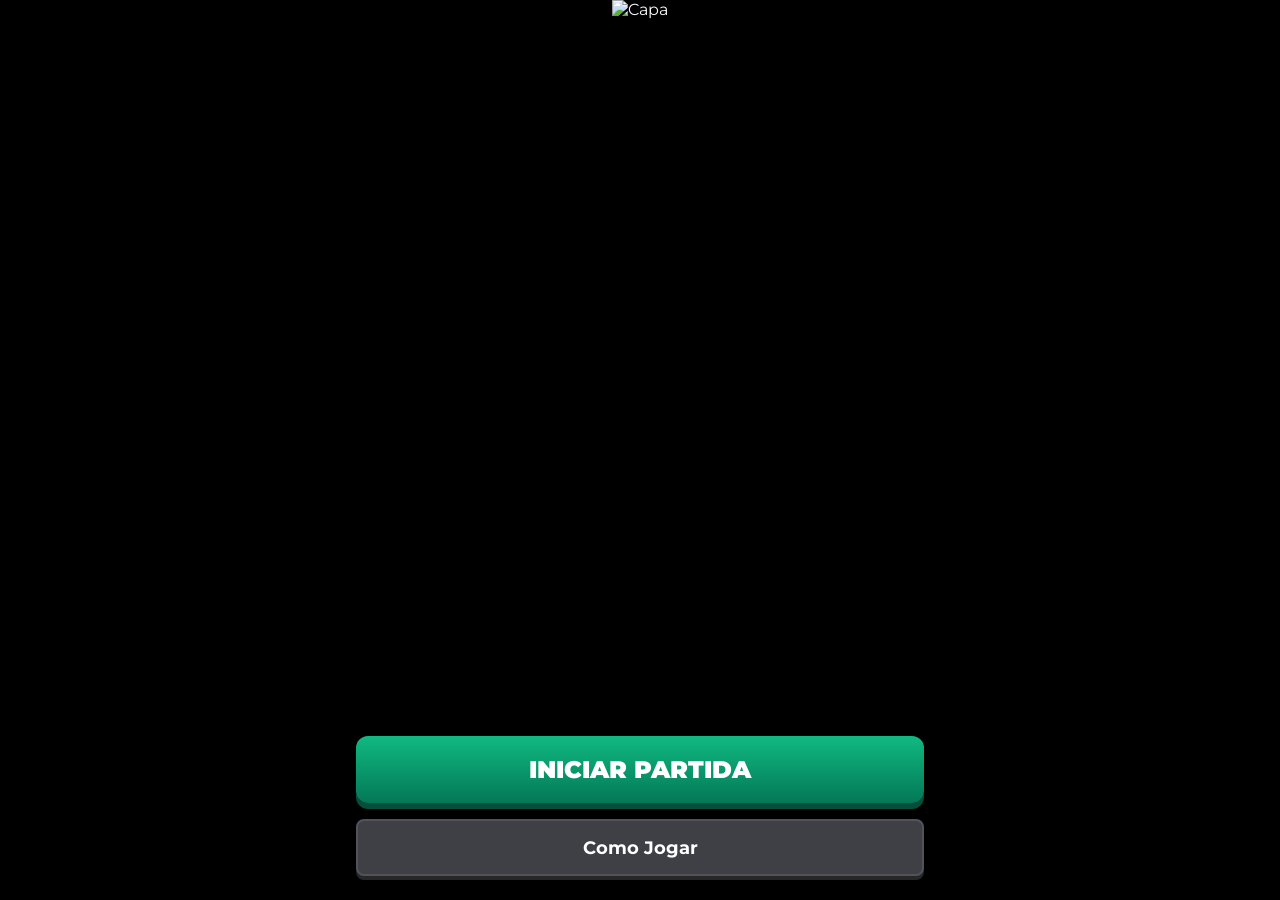
==== index.html @ c62ad5a4 "teste" ====
<!DOCTYPE html>
<html lang="pt-br">


<head>
    <meta charset="UTF-8">
    <meta name="viewport" content="width=device-width, initial-scale=1.0">
    <title>Metabolismo em Ação - Jogo de Tabuleiro Web</title>
    <link rel="stylesheet" href="style.css">
    <link href="https://fonts.googleapis.com/css2?family=Poppins:wght@400;600;800&display=swap" rel="stylesheet">
</head>


<body>
    <!-- Menu Inicial com a imagem de fundo espelhada -->
    <div id="start-menu">
        <div class="bg-mirror-container">
            <div class="side-mirror left-mirror"></div>
            <img class="center-img" src="../imagem gerada.png" alt="Capa">
            <div class="side-mirror right-mirror"></div>
        </div>
        <div class="menu-content glass-panel" style="z-index: 10;">
            <button id="btn-start" class="primary-btn"
                style="width:100%; margin-bottom:1rem; font-size:1.5rem; padding:1.2rem;">Iniciar Partida</button>
            <button id="btn-menu-rules" class="secondary-btn" style="width:100%; font-size:1.1rem; padding:1rem;">Como
                Jogar</button>
        </div>
    </div>


    <!-- Container do Jogo (Oculto inicialmente) -->
    <div id="app" style="display: none;">
        
        <header class="glass-header">
            <h1>Metabolismo em Ação</h1>
            <p>A Corrida da Glicose x Ácido Graxo</p>
        </header>
        
        <main>
            
            <section class="hud">
                <div class="spacer"></div>
                <div class="spacer"></div>
                <div class="spacer"></div>
                <div class="player-card glass-panel" id="card-p1">
                    <h2>Molécula 1: Glicose <br><span>(Carboidrato)</span></h2>
                    <div class="stats">
                        <div class="stat" title="Energia útil"><span class="icon">⚡</span> ATP: <b id="atp-p1">0</b>
                        </div>
                        <div class="stat" title="Poder redutor da Glicólise e Krebs"><span class="icon">🔵</span> NADH:
                            <b id="nadh-p1">0</b>
                        </div>
                        <div class="stat" title="Poder redutor"><span class="icon">🟡</span> FADH₂: <b
                                id="fadh-p1">0</b></div>
                    </div>
                    <div class="current-node-pos">
                        <div class="pos-label">📍 POSIÇÃO ATUAL:</div>
                        <strong id="pos-name-p1">Início</strong>
                        <span id="pos-desc-p1">-</span>
                    </div>
                </div>


                <div class="game-controls glass-panel">
                    <div id="status-message">Vez do Jogador: Glicose</div>
                    <button id="btn-roll" class="primary-btn">Rolar Dado 🎲</button>
                    <div id="dice-result">-</div>
                    <button id="btn-reset" class="secondary-btn" style="display:none;">Jogar Novamente</button>
                    <button id="btn-rules" class="secondary-btn" style="margin-top: 10px;">Ver Regras</button>
                </div>


                <div class="player-card glass-panel" id="card-p2">
                    <h2>Molécula 2: Ácido Graxo <br><span>(Lipídio)</span></h2>
                    <div class="stats">
                        <div class="stat" title="Energia útil"><span class="icon">⚡</span> ATP: <b id="atp-p2">0</b>
                        </div>
                        <div class="stat" title="Poder redutor da Beta-Ox e Krebs"><span class="icon">🔵</span> NADH: <b
                                id="nadh-p2">0</b></div>
                        <div class="stat" title="Poder redutor da Beta-Ox e Krebs"><span class="icon">🟡</span> FADH₂:
                            <b id="fadh-p2">0</b>
                        </div>
                    </div>
                    <div class="current-node-pos">
                        <div class="pos-label">📍 POSIÇÃO ATUAL:</div>
                        <strong id="pos-name-p2">Início</strong>
                        <span id="pos-desc-p2">-</span>
                    </div>
                </div>
            </section>

            

            <div class="board-scroll-wrapper">
                <section class="board-area">
                    <div class="zone citosol-zone">
                        <div class="zone-label">Citosol</div>
                        <div class="zone-bio-description">Glicólise & Ativação de Lipídios</div>
                    </div>
                    <div class="zone mitocondria-zone">
                        <div class="zone-label">Mitocôndria</div>
                        <div class="zone-bio-description">Matriz: Ciclo de Krebs & Beta-Oxidação<br>Cristas: Cadeia
                            Respiratória</div>
                    </div>


                    <div id="board-nodes">
                        <!-- Gerado pelo Javascript (nós, svg, pinos) -->
                    </div>
                </section>
            </div>
        </main>

        <div class="spacer"></div>
        <!-- Modals -->

        <div id="event-modal" class="modal-overlay hidden">
            <div class="modal-content glass-panel">
                <h2 id="modal-title">Evento Clínico/Metabólico!</h2>
                <div class="modal-icon" style="font-size: 3rem; margin-bottom: 1rem;">⚠️</div>
                <p id="modal-desc" style="font-size: 1.2rem; margin-bottom: 2rem;"></p>
                <button id="btn-modal-close" class="primary-btn">Continuar</button>
            </div>
        </div>


        <div id="rules-modal" class="modal-overlay hidden">
            <div class="modal-content glass-panel rules-content" style="max-width: 600px;">
                <h2 style="color: #0284c7; margin-bottom: 1rem;">📚 Regras do Jogo</h2>
                <ul
                    style="text-align: left; margin-bottom: 2rem; font-size: 1.1rem; line-height: 1.6; color: #44403c; font-weight: 500;">
                    <li><strong>Objetivo:</strong> Chegar ao final com a maior quantidade de energia (ATP).</li>
                    <li><strong>Percurso:</strong> A Glicose faz a Glicólise; o Ácido Graxo faz a Beta-Oxidação. Ambos
                        se encontram no <i>Acetil-CoA</i> e seguem para o Ciclo de Krebs e Cadeia Respiratória.</li>
                    <li><strong>Economia:</strong> Você ganha/gasta ATP e ganha moléculas transportadoras (NADH e
                        FADH₂).</li>
                    <li><strong>Cadeia Respiratória:</strong> Todo o seu NADH é transformado livremente em 3 ATPs cada,
                        e o FADH₂ em 2 ATPs cada ao final.</li>
                    <li><strong>Casas Laranjas:</strong> Eventos clínicos/fisiológicos (ex: jejum, diabetes) causam
                        efeitos surpresas!</li>
                </ul>
                <button id="btn-rules-close" class="primary-btn">Entendido</button>
            </div>
        </div>
    </div>


    <script src="script.js"></script>
</body>


</html>
---- style.css ----
@import url('https://fonts.googleapis.com/css2?family=Montserrat:wght@400;700;900&display=swap');

:root {
    --bg-dark: #121015;
    --table-color: #1a1622;
    --board-edge: #27272a;
    --citosol-color: #0d4a36;
    --mitocondria-color: #581c1c;
    --text-primary: #f8fafc;
    --text-muted: #94a3b8;
    --accent: #f59e0b;
}

* {
    margin: 0;
    padding: 0;
    box-sizing: border-box;
    font-family: 'Montserrat', sans-serif;
}

body {
    background-color: var(--table-color);
    /* Sci-fi table/dark wood texture representation */
    background-image: url("data:image/svg+xml,%3Csvg width='60' height='60' viewBox='0 0 60 60' xmlns='http://www.w3.org/2000/svg'%3E%3Cpath d='M54.627 0l.83.83-1.66 1.66-.83-.83.83-.83zM58.33 4.14l.83.83-4.98 4.98-.83-.83 4.98-4.98zm-9.13 9.13l.83.83-8.3 8.3-.83-.83 8.3-8.3zM25 60L0 35v-2l26 26h-1zm10.5-60L60 25.5v2L34.5 0h1zM60 55.5V60h-4.5L60 55.5zM0 4.5V0h4.5L0 4.5zM20 60L0 40v-2l22 22h-2zm10.5-60L60 30.5v2L29.5 0h1zM30 60L0 30v-2l32 32h-2zm10.5-60L60 20.5v2L19.5 0h1zM40 60L0 20v-2l42 42h-2zm10.5-60L60 10.5v2L9.5 0h1zM50 60L0 10v-2l52 52h-2zM52.5 0L60 7.5v2L49.5 0h3z' fill='%23110d14' fill-opacity='0.6' fill-rule='evenodd'/%3E%3C/svg%3E");
    color: var(--text-primary);
    overflow-x: hidden;
    user-select: none;
}

/* Start Menu overlaying everything */
#start-menu {
    position: fixed;
    top: 0; left: 0; width: 100%; height: 100%;
    display: flex;
    justify-content: center;
    align-items: flex-end;
    padding-bottom: 1.5rem;
    z-index: 5000;
}

.bg-mirror-container {
    position: absolute; top:0; left:0; width:100%; height:100%; z-index: -1;
    display: flex; flex-direction: row; justify-content: center; overflow: hidden;
    background-color: #000;
}

.center-img {
    height: 100%;
    width: auto;
    object-fit: contain;
    flex-shrink: 0;
}

.side-mirror {
    flex-grow: 1;
    height: 100%;
    background-image: url("../imagem%20gerada.png");
    background-size: auto 100%;
    background-repeat: repeat-x;
}

.left-mirror {
    transform: scaleX(-1);
    background-position: left center;
}

.right-mirror {
    transform: scaleX(-1);
    background-position: right center;
}

#start-menu .menu-content {
    text-align: center;
    max-width: 600px;
    width: 90%;
    padding: 0 1rem;
    background: transparent;
    backdrop-filter: none;
    box-shadow: none;
    border: none;
}

#start-menu h1 {
    font-size: 3.5rem;
    color: #fcd34d;
    text-transform: uppercase;
    margin-bottom: 0.5rem;
    text-shadow: 3px 3px 0px #78350f, 0 0 30px rgba(245,158,11,0.6);
    line-height: 1.1;
}

#start-menu p {
    font-size: 1.4rem;
    color: #e2e8f0;
    margin-top: 1rem;
    margin-bottom: 3rem;
    font-weight: 700;
    text-shadow: 1px 1px 3px rgba(0,0,0,0.8);
}

#app {
    display: flex;
    flex-direction: column;
    height: 100vh;
}

/* Header */
/* Localize a classe .glass-header e atualize as propriedades: */
/* 1. Adicione margem ao cabeçalho para empurrar o conteúdo de baixo */
.glass-header {
    text-align: center;
    padding: 1rem;
    background: linear-gradient(to bottom, #100b14, #18111f);
    border-bottom: 4px solid #3d3047;
    box-shadow: 0 4px 15px rgba(0, 0, 0, 0.8);
    position: relative; /* Garante que ele siga o fluxo normal */
    z-index: 10;
    margin-bottom: 2rem; /* ESPAÇO ADICIONADO PARA NÃO "COMER" O HUD */
}

/* 2. Ajuste o container principal para não forçar tudo para o topo ou centro demais */
main {
    flex: 1;
    display: flex;
    flex-direction: column;
    padding: 1rem 4rem; /* Reduzi o padding superior para controlar melhor o espaço */
    align-items: center;
    justify-content: flex-start; /* MUDADO DE 'center' PARA 'flex-start' */
    gap: 2rem; /* Adiciona um espaço automático entre o HUD e o Tabuleiro */
    min-height: 0;
}

/* 3. Garante que o HUD não tenha margens negativas que o puxem para cima */
.hud {
    display: flex;
    justify-content: space-between;
    align-items: stretch;
    padding: 0 2rem; /* Removido o padding superior excessivo */
    gap: 2rem;
    z-index: 10;
    width: 100%;
}

.glass-header h1 {
    font-size: 2.2rem; /* Leve redução para caber melhor entre os elementos */
    color: #fcd34d;
    text-shadow: 2px 2px 0px #78350f, 0 0 20px rgba(245,158,11,0.5);
    letter-spacing: 2px;
    text-transform: uppercase;
}

/* Dashboard / HUD: physical player boards */
.hud {
    display: flex;
    justify-content: space-between;
    align-items: stretch;
    padding: 1.5rem 2rem;
    gap: 2rem;
    z-index: 10;
}

.glass-panel {
    background: #27272a;
    border: 3px solid #3f3f46;
    border-radius: 12px;
    padding: 1.5rem;
    /* Simulate physical thickness */
    box-shadow: inset 0 2px 5px rgba(255, 255, 255, 0.05), 0 10px 20px rgba(0, 0, 0, 0.6), 0 4px 0 #18181b;
}

.player-card {
    flex: 1;
    text-align: center;
    transition: all 0.3s ease;
}

.player-card.active {
    border-color: var(--accent);
    background: linear-gradient(to bottom, #3f3f46, #27272a);
    box-shadow: inset 0 2px 5px rgba(255, 255, 255, 0.1), 0 10px 25px rgba(245, 158, 11, 0.4), 0 4px 0 #b45309;
    transform: translateY(-4px);
}

.player-card h2 {
    font-size: 1.3rem;
    margin-bottom: 0.5rem;
    color: #e2e8f0;
}

.player-card span {
    font-size: 0.9rem;
    color: var(--text-muted);
}

.stats {
    display: flex;
    justify-content: space-around;
    font-size: 1.2rem;
    margin-top: 1rem;
    background: #18181b;
    padding: 0.8rem;
    border-radius: 8px;
    border: 2px solid #000;
    box-shadow: inset 0 4px 8px rgba(0,0,0,0.8), 0 1px 0 rgba(255,255,255,0.1);
}

.stat { display: flex; align-items: center; gap: 0.4rem; font-weight: 700; }
.stat b { color: #fbbf24; text-shadow: 1px 1px 2px #000; }

.current-node-pos {
    margin-top: 1.5rem;
    background: rgba(0,0,0,0.3);
    padding: 0.8rem;
    border-radius: 8px;
    border: 1px solid #3f3f46;
    text-align: center;
}
.current-node-pos .pos-label {
    font-size: 0.7rem;
    color: #94a3b8;
    text-transform: uppercase;
    letter-spacing: 1px;
    margin-bottom: 4px;
}
.current-node-pos strong {
    display: block;
    color: var(--accent);
    font-size: 1.1rem;
    font-weight: 800;
}
.current-node-pos span {
    display: block;
    color: #cbd5e1;
    font-size: 0.85rem;
    margin-top: 2px;
}

.game-controls {
    flex: 1;
    text-align: center;
    display: flex;
    flex-direction: column;
    align-items: center;
    justify-content: center;
    gap: 0.5rem;
    min-width: 250px;
}

#status-message {
    font-weight: 800;
    color: var(--accent);
    text-transform: uppercase;
    background: #18181b;
    padding: 0.4rem 1.2rem;
    border-radius: 20px;
    border: 2px solid #3f3f46;
    margin-bottom: 0.5rem;
}

/* 3D Tactile Buttons */
.primary-btn {
    background: linear-gradient(to bottom, #10b981, #047857);
    color: white;
    border: none;
    padding: 1rem 2.5rem;
    border-radius: 12px;
    font-size: 1.2rem;
    font-weight: 900;
    cursor: pointer;
    text-transform: uppercase;
    box-shadow: 0 6px 0 #064e3b, 0 10px 15px rgba(0,0,0,0.5);
    transition: all 0.1s;
}

.primary-btn:active {
    transform: translateY(6px);
    box-shadow: 0 0px 0 #064e3b, 0 2px 5px rgba(0,0,0,0.5);
}

.primary-btn:disabled {
    background: linear-gradient(to bottom, #64748b, #475569);
    box-shadow: 0 6px 0 #334155, 0 10px 15px rgba(0,0,0,0.5);
    cursor: not-allowed;
    color: #94a3b8;
}

.secondary-btn {
    background: #3f3f46;
    color: #fff;
    padding: 0.6rem 1.2rem;
    border: 2px solid #52525b;
    border-radius: 8px;
    font-weight: 700;
    box-shadow: 0 4px 0 #27272a, 0 6px 10px rgba(0,0,0,0.3);
    cursor: pointer;
    transition: all 0.1s;
}

.secondary-btn:active {
    transform: translateY(4px);
    box-shadow: 0 0px 0 #27272a;
}

#dice-result {
    font-size: 3rem;
    font-weight: 900;
    color: #fff;
    background: #ea580c;
    width: 65px;
    height: 65px;
    display: flex;
    align-items: center;
    justify-content: center;
    border-radius: 12px;
    border: 3px solid #f97316;
    box-shadow: inset 0 0 15px rgba(0,0,0,0.3), 0 5px 15px rgba(0,0,0,0.6);
    text-shadow: 2px 2px 0px #9a3412;
    margin-top: 5px;
}

/* Proper Biological Cell Matrix Area */
main {
    flex: 1;
    display: flex;
    flex-direction: column;
    padding: 3rem 4rem;
    align-items: center;
    justify-content: center;
    min-height: 0;
}

.board-scroll-wrapper {
    width: 100%;
    display: flex;
    justify-content: center;
}

/* --- 1. A Borda de Parede Celular (Bicamada Lipídica + Proteínas) --- */
.board-area {
    width: 100%;
    max-width: 1200px;
    aspect-ratio: 2 / 1; 
    position: relative;
    background-image: url("tabuleiro horizontal.jpg"); 
    background-size: 100% 100%;
    background-repeat: no-repeat;
    background-position: center;
    
    /* Efeito de Proteínas Integrais (Trilhos) e Bicamada Lipídica (Cabeças e Caudas) */
    border: 6px dashed #38bdf8; /* Proteínas azuis atravessando a membrana */
    border-radius: 24px;
    box-shadow: 
        0 0 0 4px #fbbf24, /* Cabeças de fosfolipídios (interna) */
        0 0 0 10px #064e3b, /* Caudas hidrofóbicas (núcleo verde escuro) */
        0 0 0 14px #fbbf24, /* Cabeças de fosfolipídios (externa) */
        0 15px 40px 15px rgba(0,0,0,0.8); /* Sombra do tabuleiro */
    background-color: #0f172a;
}

/* --- 2. Títulos no Topo Protegidos (Zero Sobreposição) --- */
.zone {
    position: absolute;
    top: 0; /* Colado exatamente no teto */
    height: 120px; /* Garante um espaço reservado */
    padding: 1.5rem 2rem;
    pointer-events: none;
    z-index: 5;
    display: flex;
    flex-direction: column;
    /* Gradiente sutil para escurecer o topo e garantir leitura perfeita */
    background: linear-gradient(to bottom, rgba(0,0,0,0.7) 0%, transparent 100%);
}

.citosol-zone {
    left: 0;
    width: 50%; /* Pega a metade esquerda */
    align-items: flex-start;
    text-align: left;
    border-top-left-radius: 20px; /* Acompanha a curva do tabuleiro */
}

.mitocondria-zone {
    right: 0;
    width: 50%; /* Pega a metade direita */
    align-items: flex-end;
    text-align: right;
    border-top-right-radius: 20px;
}

.zone-label {
    font-size: 1.8rem;
    font-weight: 900;
    color: #ffffff; 
    opacity: 0.5;
    text-transform: uppercase;
    letter-spacing: 3px;
    text-shadow: 2px 2px 8px rgba(0,0,0,1);
    margin-bottom: 0.2rem;
    line-height: 1;
}

.zone-bio-description {
    font-size: 0.9rem;
    font-weight: 700;
    color: rgba(255, 255, 255, 0.8);
    text-shadow: 1px 1px 5px rgba(0,0,0,1);
    max-width: 250px;
}

/* --- 3. Miolo das Casas Vazias (Sem os números) --- */
/* Cria um "furo" ou um núcleo vazio e bonitinho nas casas normais */
.node.type-normal::after {
    content: '';
    width: 14px; 
    height: 14px;
    background: #475569;
    border-radius: 50%;
    box-shadow: inset 2px 2px 5px rgba(0,0,0,0.8);
}

#board-nodes {
    position: absolute;
    top: 0; left: 0; width: 100%; height: 100%;
    pointer-events: none;
    z-index: 10;
}

/* Physical Nodes / Indentations */
.node {
    position: absolute;
    width: 64px;
    height: 64px;
    border-radius: 50%;
    display: flex;
    justify-content: center;
    align-items: center;
    font-weight: 900;
    font-size: 1.2rem;
    transform: translate(-50%, -50%);
    z-index: 20;
    pointer-events: auto;
    cursor: help;
    
    /* Indented slot look, dark grey slate */
    background: #111827;
    color: #64748b;
    border: 4px solid #334155;
    box-shadow: inset 4px 4px 10px rgba(0,0,0,0.8), inset -4px -4px 10px rgba(255,255,255,0.05), 0 2px 0 rgba(255,255,255,0.2);
    transition: all 0.2s;
}

.node.type-event {
    background: #78350f;
    color: #fbbf24;
    border-color: #b45309;
    box-shadow: inset 4px 4px 10px rgba(0,0,0,0.8), inset -4px -4px 10px rgba(255,165,0,0.1), 0 2px 0 rgba(255,255,255,0.2);
}

.node.type-end {
    background: #064e3b;
    color: #34d399;
    border-color: #047857;
    width: 76px;
    height: 76px;
    box-shadow: inset 4px 4px 10px rgba(0,0,0,0.8), inset -4px -4px 10px rgba(0,255,100,0.1), 0 2px 0 rgba(255,255,255,0.2);
}

/* Embossed Card Tooltips */
.node-label {
    position: absolute;
    top: 125%;
    left: 50%;
    transform: translate(-50%, 15px);
    width: 220px;
    background: #fafaf9; /* playing card color */
    color: #1c1917;
    padding: 1rem;
    border-radius: 8px;
    font-size: 0.9rem;
    font-weight: 700;
    text-align: center;
    border: 5px solid #e7e5e4;
    box-shadow: 0 15px 30px rgba(0,0,0,0.8), 0 0 0 1px #a8a29e inset;
    opacity: 0;
    pointer-events: none;
    transition: all 0.2s cubic-bezier(0.34, 1.56, 0.64, 1);
    z-index: 30;
    /* subtle card texture */
    background-image: url("data:image/svg+xml,%3Csvg width='100' height='100' xmlns='http://www.w3.org/2000/svg'%3E%3Cfilter id='n'%3E%3CfeTurbulence type='fractalNoise' baseFrequency='0.05' numOctaves='3'/%3E%3C/filter%3E%3Crect width='100%' height='100%' filter='url(%23n)' opacity='0.05'/%3E%3C/svg%3E");
}

.node-label::before {
    content: '';
    position: absolute;
    bottom: 100%;
    left: 50%;
    transform: translateX(-50%);
    border-width: 10px;
    border-style: solid;
    border-color: transparent transparent #e7e5e4 transparent;
}

.node-label.label-up {
    top: auto;
    bottom: 125%;
    transform: translate(-50%, -15px);
}

.node-label.label-up::before {
    bottom: auto;
    top: 100%;
    border-color: #e7e5e4 transparent transparent transparent;
}

.node:hover {
    z-index: 100;
}

.node:hover .node-label {
    opacity: 1;
    transform: translate(-50%, 0);
}

.node-label strong {
    color: #0284c7;
    display: block;
    font-size: 1.1rem;
    margin-bottom: 6px;
    font-weight: 900;
    border-bottom: 2px solid #e2e8f0;
    padding-bottom: 6px;
}

.node.type-event .node-label strong { color: #d97706; border-color: #fef3c7; }
.node.type-end .node-label strong { color: #059669; border-color: #d1fae5; }

/* 3D Player Tokens / Pins */
.player-token {
    position: absolute;
    width: 36px;
    height: 36px;
    border-radius: 50%;
    transform: translate(-50%, -50%);
    z-index: 40;
    transition: all 0.6s cubic-bezier(0.34, 1.56, 0.64, 1);
    pointer-events: none;
    
    /* 3D plastic/glass physical effect */
    border: 3px solid rgba(255,255,255,0.9);
    box-shadow: inset 0 8px 10px rgba(255,255,255,0.6), inset 0 -4px 10px rgba(0,0,0,0.6),
                0 10px 15px rgba(0,0,0,0.7), 0 20px 30px rgba(0,0,0,0.5);
}

/* Shiny glare on token */
.player-token::after {
    content: '';
    position: absolute;
    top: 10%;
    left: 20%;
    width: 35%;
    height: 25%;
    background: rgba(255,255,255,0.9);
    border-radius: 50%;
    transform: rotate(-30deg);
}

/* Token Colors */
.token-p1 {
    background: radial-gradient(circle at 30% 30%, #38bdf8, #0369a1);
    margin-top: -15px; margin-left: -15px;
}
.token-p2 {
    background: radial-gradient(circle at 30% 30%, #f472b6, #be185d);
    margin-top: 15px; margin-left: 15px;
}

/* Physical Event Cards (Modals) */
.modal-overlay {
    position: fixed;
    top: 0; left: 0; width: 100%; height: 100%;
    background: rgba(0,0,0,0.85);
    display: flex;
    justify-content: center;
    align-items: center;
    z-index: 9999;
    backdrop-filter: blur(10px);
    transition: opacity 0.3s;
}

.modal-overlay.hidden {
    opacity: 0;
    pointer-events: none;
}

.modal-content {
    background: #fdf6e3;
    color: #292524;
    max-width: 480px;
    width: 90%;
    text-align: center;
    padding: 3rem;
    border-radius: 12px;
    border: 12px solid #fff;
    box-shadow: 0 0 0 2px #d4d4d8, 0 30px 60px rgba(0,0,0,0.8), inset 0 0 30px rgba(0,0,0,0.05);
    /* Card paper texture */
    background-image: url("data:image/svg+xml,%3Csvg width='100' height='100' xmlns='http://www.w3.org/2000/svg'%3E%3Cfilter id='n'%3E%3CfeTurbulence type='fractalNoise' baseFrequency='0.08' numOctaves='3'/%3E%3C/filter%3E%3Crect width='100%' height='100%' filter='url(%23n)' opacity='0.08'/%3E%3C/svg%3E");
    transform: scale(0.9) translateY(20px) rotate(-2deg);
    transition: all 0.4s cubic-bezier(0.34, 1.56, 0.64, 1);
}

.modal-overlay:not(.hidden) .modal-content {
    transform: scale(1) translateY(0) rotate(0deg);
}

#rules-modal .modal-content {
    max-width: 650px;
    border-color: #e0f2fe;
}

.modal-content h2 {
    color: #9a3412;
    font-size: 2.5rem;
    margin-bottom: 0.5rem;
    font-weight: 900;
    letter-spacing: -1px;
    text-shadow: 1px 1px 0 rgba(0,0,0,0.1);
}

/* Responsive adjustments */
@media (max-width: 1024px) {
    .hud { flex-direction: column; padding: 1rem; }
    .board-area { margin: 1rem; border-width: 8px; min-height: 480px;}
    .node { width: 50px; height: 50px; font-size: 1rem; }
}

@media (max-width: 768px) {
    main { padding: 0.5rem; overflow: hidden; }
    
    /* Header Super Compacto VW */
    .glass-header { padding: 0.6rem; }
    .glass-header h1 { font-size: 6vw; line-height: 1.2; margin-bottom: 2px; }
    .glass-header p { font-size: 3.5vw; letter-spacing: 0; }
    
    /* Layout Vertical HUD */
    .hud { padding: 0.5rem; gap: 0.5rem; }
    
    /* Controles Redesenhados (Compactos Lado a Lado) */
    .game-controls { 
        order: -1; min-width: 100%; border: 2px solid var(--accent); padding: 0.5rem; 
        display: flex; flex-direction: row; flex-wrap: wrap; justify-content: center; align-items: center; gap: 1vw;
    }
    #status-message { width: 100%; font-size: 3.5vw; padding: 1.5vw; margin: 0; }
    .primary-btn#btn-roll { padding: 3vw 4vw; font-size: 4.5vw; flex: 1; }
    #dice-result { width: 12vw; height: 12vw; font-size: 6vw; margin: 0; }
    #btn-rules, #btn-reset { width: 100%; font-size: 3.5vw; padding: 2.5vw; margin-top: 0 !important; }
    
    .player-card { padding: 2vw; width: 100%; }
    .player-card h2 { font-size: 4vw; }
    .stats { flex-direction: row; flex-wrap: wrap; padding: 1vw; font-size: 3.5vw; gap: 0.5vw; }
    .stat { justify-content: center; width: 30%; }
    .current-node-pos { margin-top: 2vw; padding: 2vw; }
    .current-node-pos strong { font-size: 3.5vw; }
    
    /* Tabuleiro "Shrink-to-Fit" Absoluto (Zero Scroll, Encaixe Perfeito no Celular) */
    .board-scroll-wrapper { width: 100%; overflow: hidden; padding: 2vw 0; }
    
    .board-area {
        min-width: 0; min-height: 0; 
        width: 100%; 
        aspect-ratio: 2.2 / 1; /* Retornando ao formato Original Horizontal Lado a Lado! */
        margin: 0;
        border-width: 1vw;
        border-radius: 6vw 7vw 6vw 8vw;
        box-shadow: 0 0 0 0.8vw #083344, 0 0 0 1.5vw #06b6d4, 0 2vw 4vw 1vw rgba(0,0,0,0.8), inset 0 0 3vw rgba(0,0,0,0.8);
    }
    
    /* Peças Redimensionadas Horizontalmente via VW */
    .node { width: 7vw; height: 7vw; font-size: 2.2vw; border-width: 0.4vw; }
    .node.type-end { width: 9vw; height: 9vw; font-size: 1.8vw; border-width: 0.6vw; }
    .player-token { width: 4.5vw; height: 4.5vw; border-width: 0.3vw; }
    .token-p1 { margin-top: -1.5vw; margin-left: -1.5vw; }
    .token-p2 { margin-top: 1.5vw; margin-left: 1.5vw; }
    
    /* Trilhas Dinâmicas de Traçado SVG (Escalando com overrides VW) */
    svg line[stroke-width="16"] { stroke-width: 1.8vw !important; }
    svg line[stroke-width="10"] { stroke-width: 1.1vw !important; }
    svg line[stroke-width="4"] { stroke-width: 0.5vw !important; }
    
    /* Zonas Originais Restauradas (Lado a Lado) na Horizontal */
    .citosol-zone {
        width: 38%; height: 100%;
        left: 0; top: 0;
        border-bottom: none;
        border-right: 2px dashed rgba(255,255,255,0.2);
        border-radius: 6vw 0 0 8vw;
    }
    .mitocondria-zone {
        width: 62%; height: 100%;
        left: auto; right: 0; top: 0;
        border-radius: 0 7vw 6vw 0;
    }
    
    /* Textos do Fundo Escalados e Reposicionados Originalmente */
    .zone-label { font-size: 6vw; letter-spacing: 0.3vw; opacity: 0.3; }
    .citosol-zone .zone-label { top: 2vw; left: 2vw; }
    .citosol-zone .zone-bio-description { bottom: 2vw; left: 2vw; top: auto; right: auto; max-width: 80%; text-align: left; }
    
    .mitocondria-zone .zone-label { top: 2vw; right: 2vw; }
    .mitocondria-zone .zone-bio-description { bottom: 2vw; right: 2vw; top: auto; left: auto; max-width: 80%; text-align: right; }
    
    /* Tooltips */
    .node-label { width: 35vw; font-size: 2.5vw; padding: 2vw; border-width: 1vw; }
    .node-label strong { font-size: 3vw; margin-bottom: 0.5vw; }

    /* Modal / Start Menu Fluid Setup */
    #start-menu h1 { font-size: 10vw; text-shadow: 0.5vw 0.5vw 0px #78350f, 0 0 3vw rgba(245,158,11,0.6); }
    #start-menu p { font-size: 4vw; margin-bottom: 5vw; }
    .menu-content { width: 95%; border: none; padding: 0 2vw; }
    #btn-start { padding: 4vw; font-size: 5vw; border-radius: 2vw; margin-bottom: 2vw; }
}

/* * Portrait Orientation (Vertical)
 * This overrides landscape settings when the phone is held vertically.
 * The board area is rotated 90 degrees clockwise to fit.
 */
@media (max-width: 768px) and (orientation: portrait) {
    main { padding: 0; }
    
    /* Shrink the wrapper and prevent overflow */
    .board-scroll-wrapper {
        width: 100vw;
        height: 100vw; /* Keep it square before rotation to avoid overflow */
        padding: 0;
        display: flex;
        justify-content: center;
        align-items: center;
        overflow: visible; /* Allow the rotated child to be seen */
    }
    
    .board-area {
        width: 100%; /* Height becomes width after 90deg rotation */
        height: 100%; /* Width becomes height */
        aspect-ratio: auto;
        border-radius: 4vw; /* Simplified border radius for vertical */
        
        /* THE KEY: Rotate 90 degrees clockwise and center */
        transform: rotate(90deg);
        transform-origin: center center;
    }
    
    /* Adjust node and token sizes for vertical view */
    .node { width: 9vw; height: 9vw; font-size: 3vw; }
    .node.type-end { width: 11vw; height: 11vw; font-size: 2.5vw; }
    .player-token { width: 6vw; height: 6vw; border-width: 0.4vw; }
    
    /* Keep node labels legible by rotating them back (optional) */
    .node:hover .node-label {
        transform: translate(-50%, 0) rotate(-90deg);
    }
    
    /* Keep background labels legible by rotating them back */
    .citosol-zone .zone-label, .mitocondria-zone .zone-label {
        transform: rotate(-90deg);
    }
}
/* Espaço em branco customizável */
.spacer {
    height: 5000px; /* Ajuste este valor para aumentar ou diminuir o espaço */
    width: 100%;
    display: block;
    pointer-events: none; /* Garante que o espaço não interfira em cliques */
}
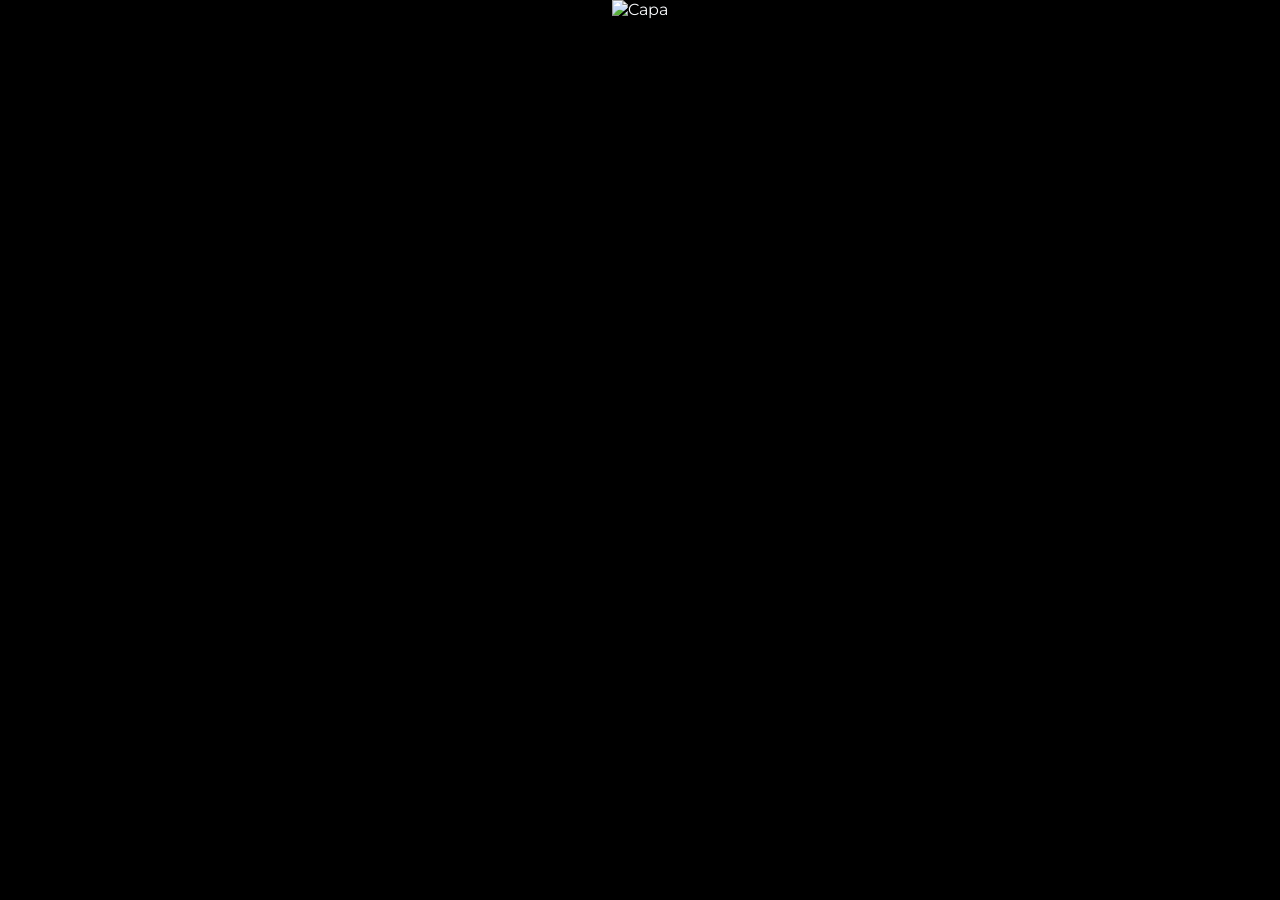
==== commit 1e341479: "V. 1.1" ====
--- a/index.html
+++ b/index.html
@@ -13,18 +13,19 @@
 
 <body>
     <!-- Menu Inicial com a imagem de fundo espelhada -->
+    <div class="menu-content glass-panel" style="z-index: 10;">
+        <button id="btn-start" class="primary-btn"
+            style="width:100%; margin-bottom:1rem; font-size:1.5rem; padding:1.2rem;">Iniciar Partida</button>
+        <button id="btn-menu-rules" class="secondary-btn" style="width:100%; font-size:1.1rem; padding:1rem;">Como
+            Jogar</button>
+    </div>
     <div id="start-menu">
         <div class="bg-mirror-container">
             <div class="side-mirror left-mirror"></div>
             <img class="center-img" src="../imagem gerada.png" alt="Capa">
             <div class="side-mirror right-mirror"></div>
         </div>
-        <div class="menu-content glass-panel" style="z-index: 10;">
-            <button id="btn-start" class="primary-btn"
-                style="width:100%; margin-bottom:1rem; font-size:1.5rem; padding:1.2rem;">Iniciar Partida</button>
-            <button id="btn-menu-rules" class="secondary-btn" style="width:100%; font-size:1.1rem; padding:1rem;">Como
-                Jogar</button>
-        </div>
+        
     </div>
 
 
@@ -37,11 +38,9 @@
         </header>
         
         <main>
-            
+            <div class="spacer"></div>
             <section class="hud">
-                <div class="spacer"></div>
-                <div class="spacer"></div>
-                <div class="spacer"></div>
+                
                 <div class="player-card glass-panel" id="card-p1">
                     <h2>Molécula 1: Glicose <br><span>(Carboidrato)</span></h2>
                     <div class="stats">
--- a/style.css
+++ b/style.css
@@ -101,21 +101,19 @@
 #app {
     display: flex;
     flex-direction: column;
-    height: 100vh;
+    min-height: 100vh; /* Permite que o fundo cubra tudo */
+    height: auto;      /* Deixa a página crescer se o conteúdo for grande */
+    overflow-y: auto;  /* Adiciona scroll se necessário */
 }
 
 /* Header */
 /* Localize a classe .glass-header e atualize as propriedades: */
 /* 1. Adicione margem ao cabeçalho para empurrar o conteúdo de baixo */
+/* Garanta que o header não flutue sobre os outros */
 .glass-header {
     text-align: center;
-    padding: 1rem;
-    background: linear-gradient(to bottom, #100b14, #18111f);
-    border-bottom: 4px solid #3d3047;
-    box-shadow: 0 4px 15px rgba(0, 0, 0, 0.8);
-    position: relative; /* Garante que ele siga o fluxo normal */
-    z-index: 10;
-    margin-bottom: 2rem; /* ESPAÇO ADICIONADO PARA NÃO "COMER" O HUD */
+    z-index: 5;        /* Menor que o HUD para não dar erro de clique */
+    margin-bottom: 0;  /* O spacer já fará o trabalho */
 }
 
 /* 2. Ajuste o container principal para não forçar tudo para o topo ou centro demais */
@@ -758,15 +756,68 @@
         transform: translate(-50%, 0) rotate(-90deg);
     }
     
-    /* Keep background labels legible by rotating them back */
-    .citosol-zone .zone-label, .mitocondria-zone .zone-label {
-        transform: rotate(-90deg);
-    }
+    .zone {
+        width: 100% !important; 
+        height: auto !important;
+        padding: 0 !important;
+        display: flex;
+        flex-direction: column;
+        align-items: center;
+        justify-content: center;
+        background: transparent !important; /* Remove gradientes que ficam estranhos rotacionados */
+    }
+
+    /* 2. Posicionar o Citosol no topo do celular (que era o lado esquerdo do tabuleiro) */
+    .citosol-zone {
+        top: 0 !important;
+        left: 0 !important;
+        width: 15% !important; /* No board rotacionado, a largura original vira a altura */
+        height: 100% !important;
+        border-right: none !important;
+        justify-content: flex-start !important;
+        padding-top: 5vw !important;
+    }
+
+    /* 3. Posicionar a Mitocôndria na base do celular (que era o lado direito do tabuleiro) */
+    .mitocondria-zone {
+        top: 0 !important;
+        right: 0 !important;
+        width: 20% !important; /* Espaço um pouco maior para a descrição longa */
+        height: 100% !important;
+        justify-content: flex-end !important;
+        padding-bottom: 5vw !important;
+    }
+
+    /* 4. Girar os rótulos e descrições de volta para a horizontal */
+    .zone-label, .zone-bio-description {
+        transform: rotate(-90deg); /* Desfaz a rotação do tabuleiro para o texto */
+        text-align: center;
+        white-space: nowrap; /* Evita que o texto quebre de forma estranha */
+        display: block;
+        width: 90vw; /* Define uma largura para o texto centralizar em relação à tela do celular */
+    }
+
+    .zone-label {
+        font-size: 5vw !important;
+        opacity: 0.6;
+        margin: 0 !important;
+    }
+
+    .zone-bio-description {
+        font-size: 3vw !important;
+        margin-top: 15vw !important; /* Espaçamento entre o título e a descrição após a rotação */
+    }
+
+    /* Ajuste específico para a descrição longa da Mitocôndria */
+    .mitocondria-zone .zone-bio-description {
+        margin-top: 25vw !important; 
+    }
+
 }
 /* Espaço em branco customizável */
 .spacer {
-    height: 5000px; /* Ajuste este valor para aumentar ou diminuir o espaço */
+    height: 40px;      /* Espaço de 40 pixéis é suficiente */
     width: 100%;
     display: block;
-    pointer-events: none; /* Garante que o espaço não interfira em cliques */
+    pointer-events: none;
 }
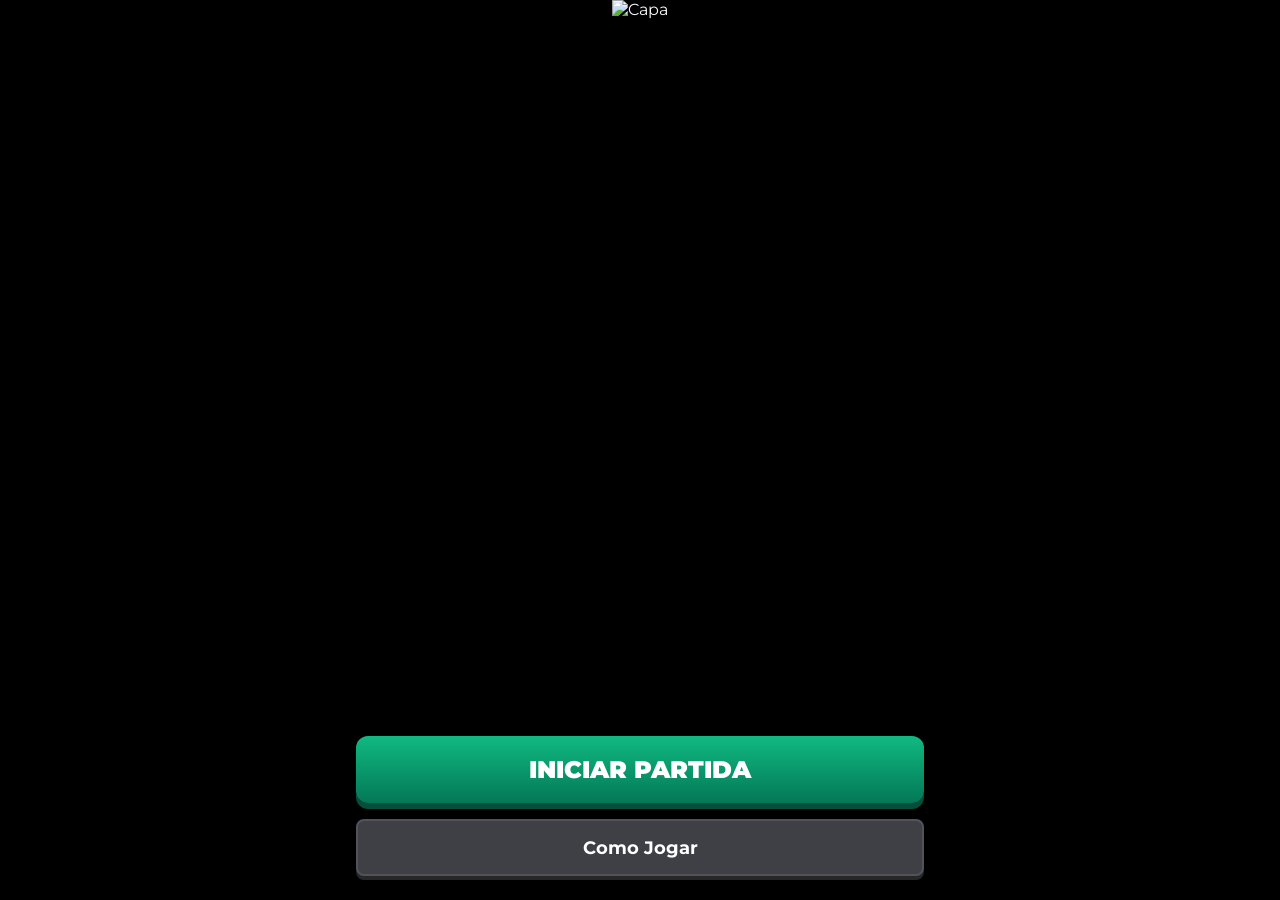
==== commit 0c110dee: "V. 1.2" ====
--- a/index.html
+++ b/index.html
@@ -13,19 +13,19 @@
 
 <body>
     <!-- Menu Inicial com a imagem de fundo espelhada -->
-    <div class="menu-content glass-panel" style="z-index: 10;">
-        <button id="btn-start" class="primary-btn"
-            style="width:100%; margin-bottom:1rem; font-size:1.5rem; padding:1.2rem;">Iniciar Partida</button>
-        <button id="btn-menu-rules" class="secondary-btn" style="width:100%; font-size:1.1rem; padding:1rem;">Como
-            Jogar</button>
-    </div>
+    
     <div id="start-menu">
         <div class="bg-mirror-container">
             <div class="side-mirror left-mirror"></div>
             <img class="center-img" src="../imagem gerada.png" alt="Capa">
             <div class="side-mirror right-mirror"></div>
         </div>
-        
+        <div class="menu-content glass-panel" style="z-index: 10;">
+        <button id="btn-start" class="primary-btn"
+            style="width:100%; margin-bottom:1rem; font-size:1.5rem; padding:1.2rem;">Iniciar Partida</button>
+        <button id="btn-menu-rules" class="secondary-btn" style="width:100%; font-size:1.1rem; padding:1rem;">Como
+            Jogar</button>
+    </div>
     </div>
 
 
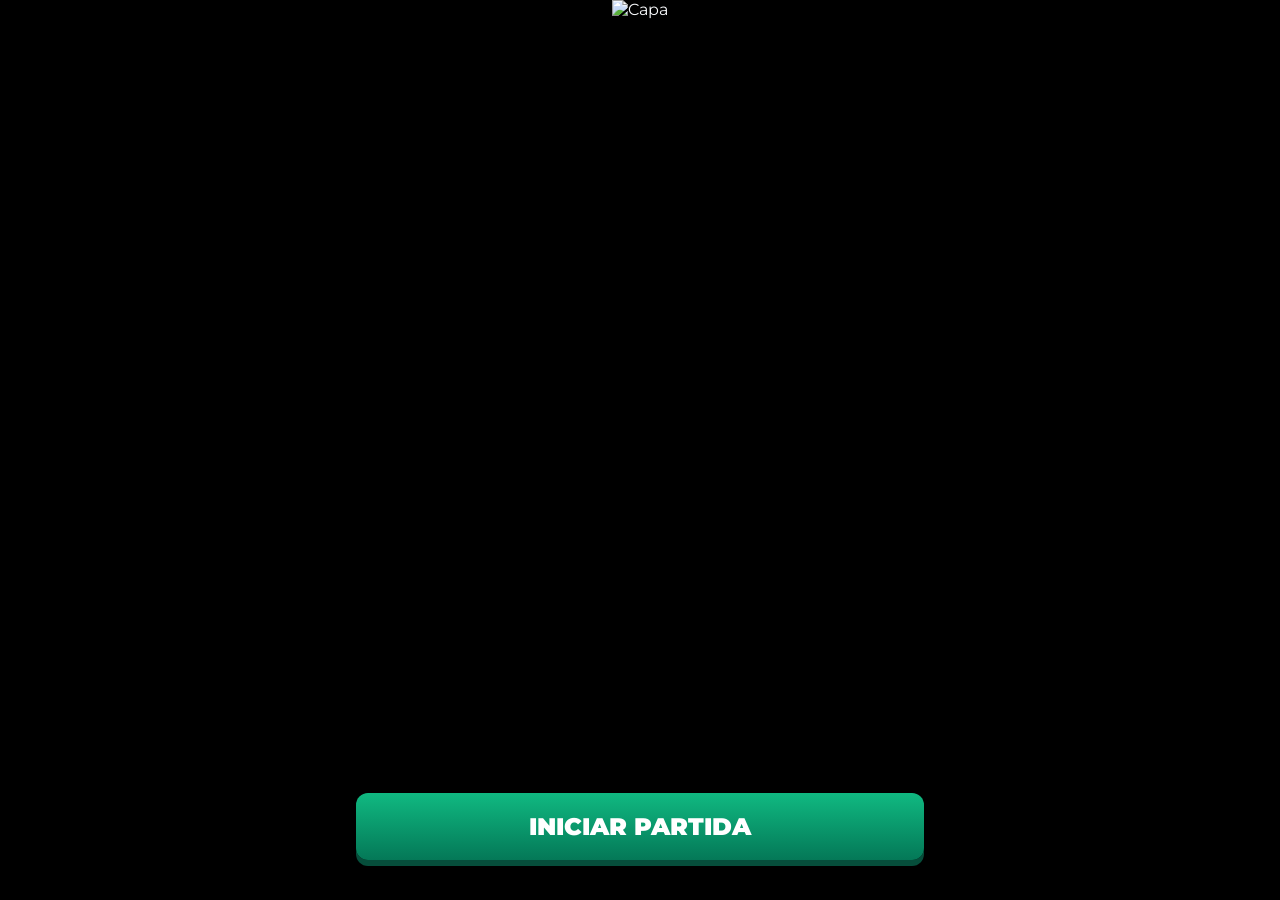
==== commit 933b2cff: "V. 1.1" ====
--- a/index.html
+++ b/index.html
@@ -21,11 +21,9 @@
             <div class="side-mirror right-mirror"></div>
         </div>
         <div class="menu-content glass-panel" style="z-index: 10;">
-        <button id="btn-start" class="primary-btn"
-            style="width:100%; margin-bottom:1rem; font-size:1.5rem; padding:1.2rem;">Iniciar Partida</button>
-        <button id="btn-menu-rules" class="secondary-btn" style="width:100%; font-size:1.1rem; padding:1rem;">Como
-            Jogar</button>
-    </div>
+            <button id="btn-start" class="primary-btn"
+                style="width:100%; margin-bottom:1rem; font-size:1.5rem; padding:1.2rem;">Iniciar Partida</button>
+        </div>
     </div>
 
 
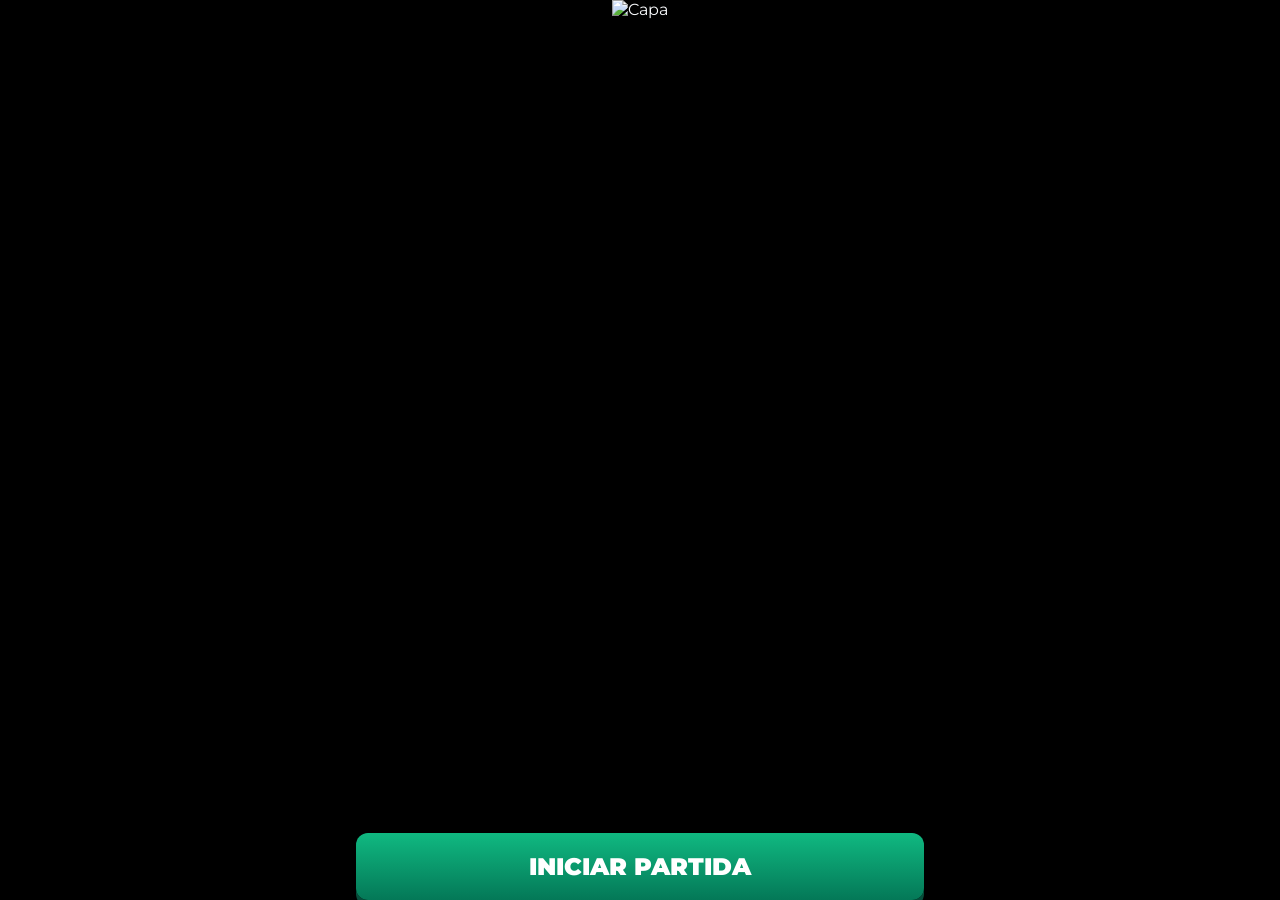
==== commit 904bdc26: "V. 1.5" ====
--- a/index.html
+++ b/index.html
@@ -22,7 +22,7 @@
         </div>
         <div class="menu-content glass-panel" style="z-index: 10;">
             <button id="btn-start" class="primary-btn"
-                style="width:100%; margin-bottom:1rem; font-size:1.5rem; padding:1.2rem;">Iniciar Partida</button>
+                style="width:100%; margin-bottom:0; font-size:1.5rem; padding:1.2rem;">Iniciar Partida</button>
         </div>
     </div>
 
--- a/style.css
+++ b/style.css
@@ -34,7 +34,7 @@
     display: flex;
     justify-content: center;
     align-items: flex-end;
-    padding-bottom: 1.5rem;
+    padding-bottom: 0; /* <- Alterado para 0 para colar na base */
     z-index: 5000;
 }
 
@@ -820,4 +820,17 @@
     width: 100%;
     display: block;
     pointer-events: none;
+}
+.krebs-center-img {
+    position: absolute;
+    left: 75%;
+    top: 52%;
+    transform: translate(-50%, -50%); /* Centraliza a imagem exatamente no ponto 75,52 */
+    width: 80px;  /* Deixa a imagem menorzinha */
+    height: 80px;
+    object-fit: cover;
+    border-radius: 50%; /* Opcional: Arredonda a imagem para combinar melhor com as casas */
+    z-index: 5; /* Mantém a imagem sob as casas do tabuleiro (z-index 20) */
+    opacity: 0.8; /* Leve transparência para integrar suavemente no fundo */
+    mix-blend-mode: multiply; /* Remove o fundo branco da imagem (caso tenha) misturando-a com o tabuleiro escuro */
 }
